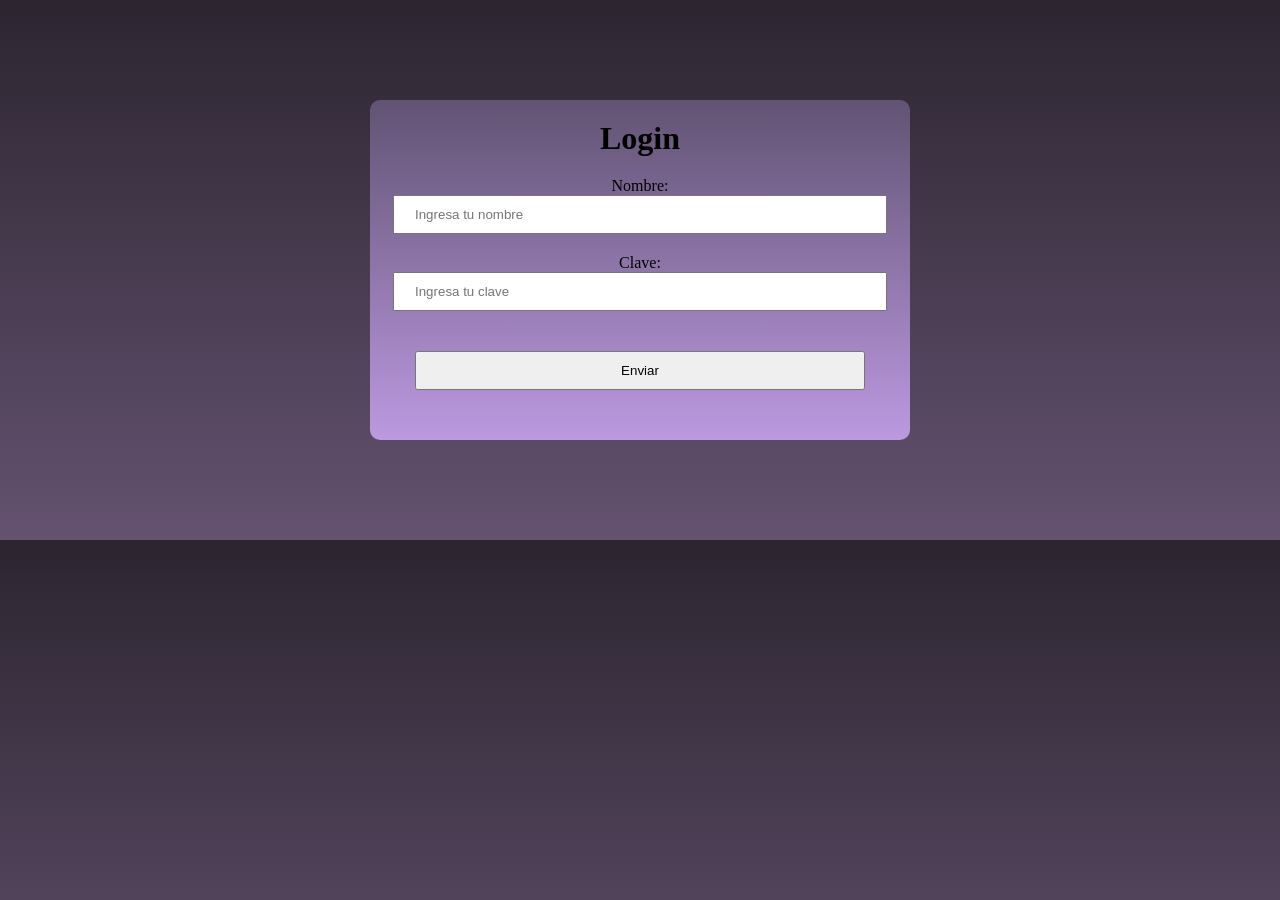
==== login.html @ 817aaa85 "Plantilla gris html y css - actualizacion" ====
<!DOCTYPE html>
<html lang="en">
<head>
    <meta charset="UTF-8">
    <meta name="viewport" content="width=>, initial-scale=1.0">
    <link rel="stylesheet" href="login.css">
    <title>Login</title>
</head>
<body>
    <div id="login-card">
        <h1>Login</h1>
        <div id="content">
            <div class="titulo">
                
            </div>
            <div class="name">
                <label for="">Nombre:</label>
                <input type="text" placeholder="Ingresa tu nombre">
            </div>
            <div class="password">
                <label for="">Clave:</label>
                <input type="password" placeholder="Ingresa tu clave">
            </div>
            <div class="boton">
                <input type="button" value="Enviar">
            </div>  
        </div>
    </div>
</body>
</html>
---- login.css ----
*
{
    margin: 0px; 
    padding: 0%;
}

body
{
    font-family: Cambria, Cochin, Georgia, Times, 'Times New Roman', serif;
    background: #645270;
    background: linear-gradient(0deg, rgba(100, 82, 112, 1) 0%, rgba(44, 37, 48, 1) 100%);
}

#login-card
{
    margin: 100px auto;
    min-height: 300px;
    width: 500px;
    padding: 20px;
    border-radius: 10px;
    text-align: center;
    background: #bc99e0;
    background: linear-gradient(0deg, rgba(188, 153, 224, 1) 0%, rgba(97, 83, 115, 1) 100%);
}

.password, .name
{
    margin: 20px 0;
}
input
{
    width: 90%;
    padding: 10px 20px;
}
.boton
{
    margin-top: 40px;

}
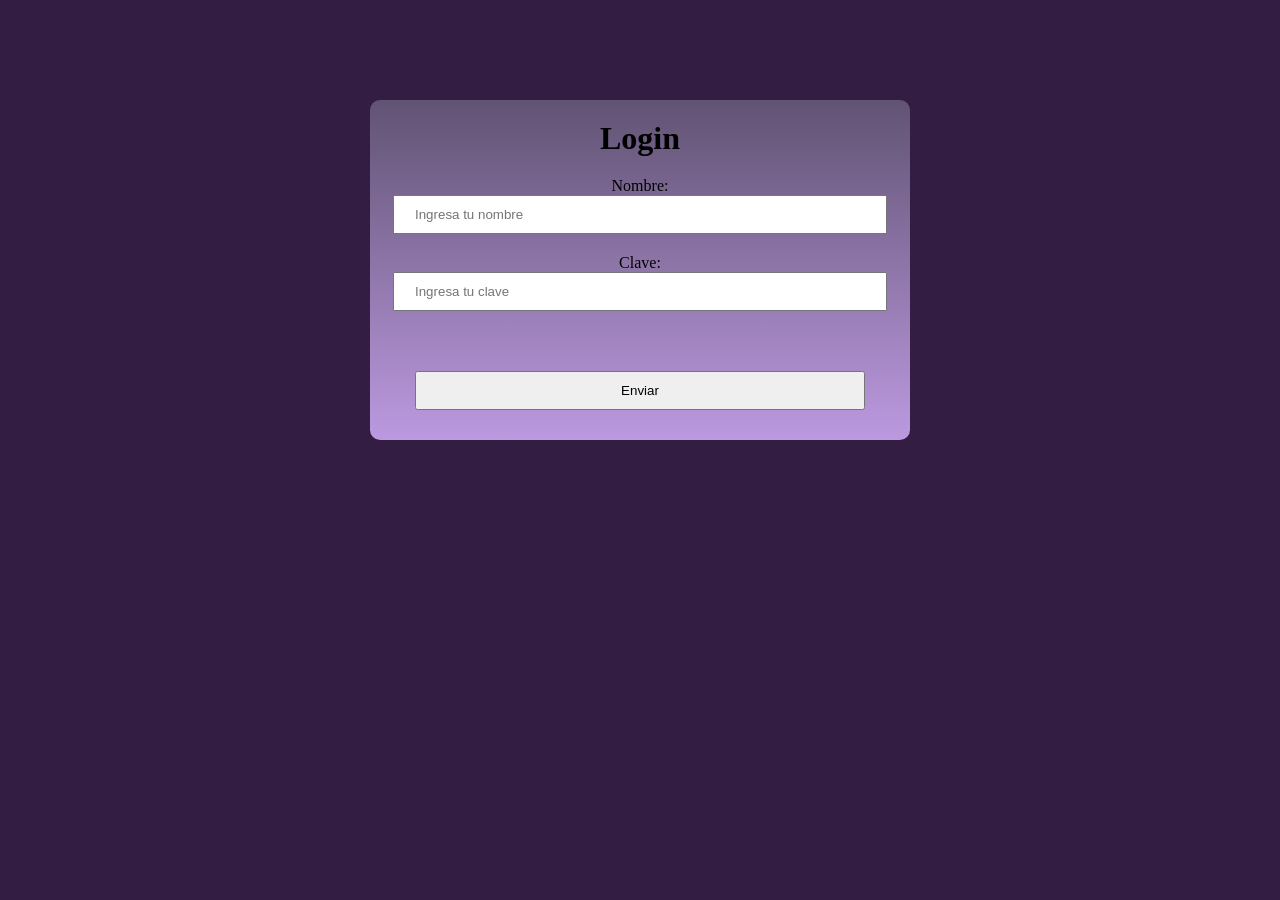
==== commit 8096b4b7: "boton actualizado" ====
--- a/login.html
+++ b/login.html
@@ -21,8 +21,8 @@
                 <label for="">Clave:</label>
                 <input type="password" placeholder="Ingresa tu clave">
             </div>
-            <div class="boton">
-                <input type="button" value="Enviar">
+            <div>
+                <input type="button" value="Enviar" class="button">
             </div>  
         </div>
     </div>
--- a/login.css
+++ b/login.css
@@ -7,8 +7,7 @@
 body
 {
     font-family: Cambria, Cochin, Georgia, Times, 'Times New Roman', serif;
-    background: #645270;
-    background: linear-gradient(0deg, rgba(100, 82, 112, 1) 0%, rgba(44, 37, 48, 1) 100%);
+    background: #331d42;
 }
 
 #login-card
@@ -32,8 +31,14 @@
     width: 90%;
     padding: 10px 20px;
 }
-.boton
+.button
 {
     margin-top: 40px;
-
+    transition-duration: 0.4s;
+}
+.button:hover
+{
+    background-color: #473b4d; 
+    color: white;
+    box-shadow:0 8px 16px 0 rgba(0,0,0,0.6)
 }
